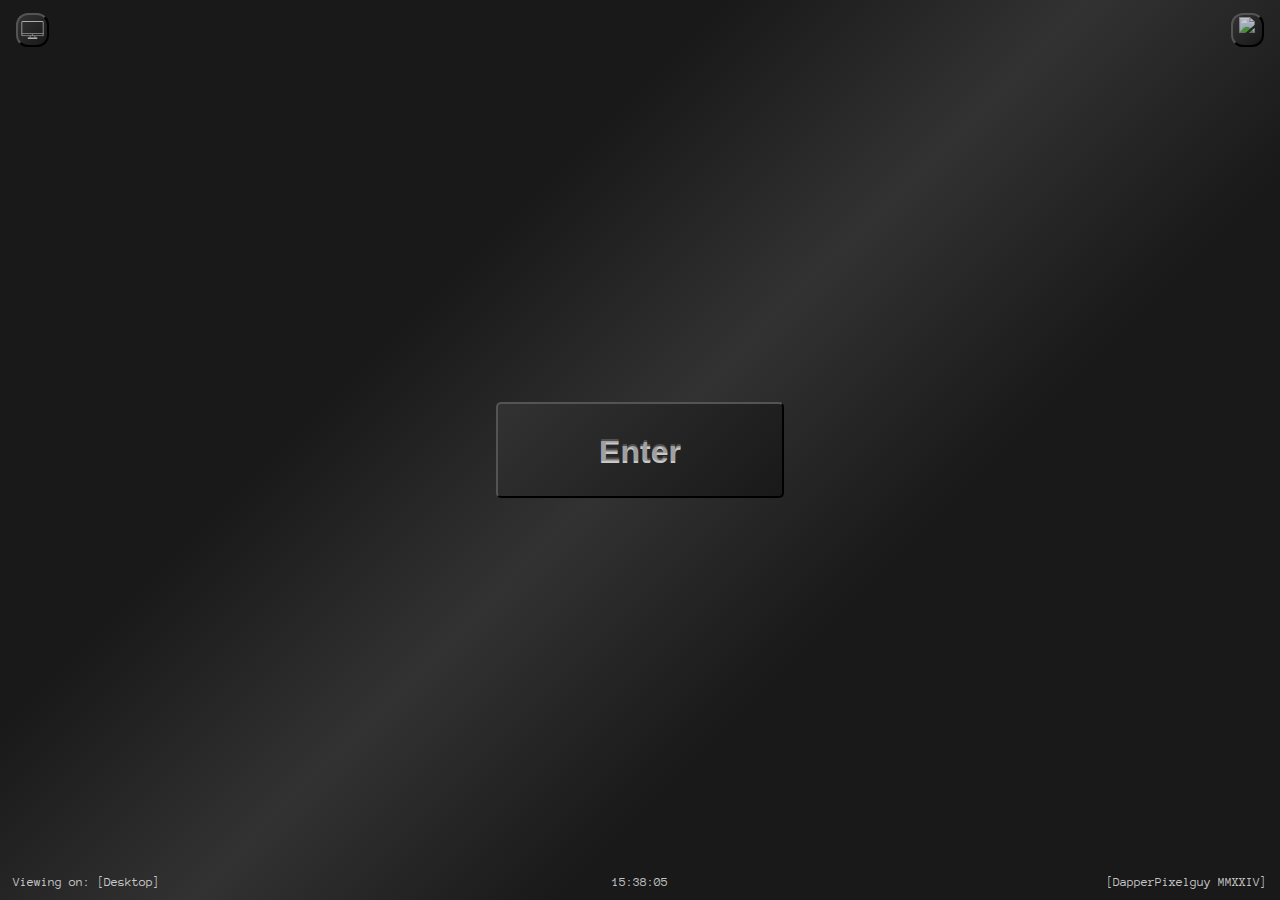
==== index.html @ 69006561 "added icons" ====
<!DOCTYPE html>
<html>

  <!-- 
View counter
-->

  <head>
    <title>DapperPixelguy</title>
    <link rel="stylesheet" type="text/css" href="https://fonts.googleapis.com/css?family=Anonymous+Pro">
    <link rel="icon" type="image/png" href="https://pngimg.com/uploads/trollface/trollface_PNG10.png">
    <style>
      html {
        min-height: 100%;
        overflow: hidden;
      }

      body {
        height: calc(100vh);
        color: rgba(255, 255, 255, .75);
        font-family: 'Anonymous Pro', monospace;
        background: linear-gradient(-45deg, rgb(25, 25, 25), rgb(25, 25, 25), rgb(25, 25, 25), rgb(50, 50, 50), rgb(25, 25, 25), rgb(25, 25, 25), rgb(25, 25, 25));
        /*background-size: 300%;
      animation: gradient 20s linear infinite;*/
      }

      @keyframes gradient {
        0% {
          background-position: 115% 50%;
        }

        100% {
          background-position: -15% 50%;
        }
      }

      html,
      body {
        margin: 0;
        padding: 0;
      }

      #IntroText {
        position: absolute;
        overflow-x: hidden;
        min-height: 20em;
        min-width: 0em;
        top: 50%;
        left: 50%;
        border: 1px solid rgb(54, 57, 62);
        border-radius: 10px;
        margin: auto;
        width: 0em;
        /* 60em default */
        height: 15em;
        max-width: 101%;
        background-image: linear-gradient(135deg, rgb(50, 50, 50), rgb(25, 25, 25));
        transform: translate(-50%, -50%);
        display: block;
        transition: width 1.6s ease;
        opacity: 0;
      }

      #IntroText.clicked {
        width: 60em;
      }

      #reveal-button {
        position: absolute;
        top: 50%;
        left: 50%;
        transform: translate(-50%, -50%);
        border-radius: 5px;
        height: 3em;
        width: 9em;
        font-size: 2em;
        background: linear-gradient(135deg, rgb(50, 50, 50), rgb(25, 25, 25));
        color: rgba(120, 120, 120, 0.5);
        font-weight: bold;
        text-shadow: 0 2px rgb(200, 200, 200);
        z-index: 1;
        display: none;
        transition: opacity .05s linear;
      }

      #Username {
        position: relative;
        margin: 0 auto;
        text-align: center;
        overflow: hidden;
        white-space: nowrap;
        border-right: 2px solid rgba(255, 255, 255, .75);
        border-right-color: transparent;
        line-height: 1.1;
        top: 1.1em;
        left: 50%;
        transform: translate(-50%);
        font-size: 4em;
        opacity: 0;
        transition: opacity 1s 1.5s;
      }

      #Credit {
        position: absolute;
        right: 1em;
        font-size: 80%
      }

      #Device {
        position: absolute;
        left: 1em;
        font-size: 80%
      }

      #Time {
        position: absolute;
        left: 50%;
        font-size: 80%;
        transform: translate(-50%)
      }

      #Username.clicked {
        opacity: 1;
      }

      #social-Links {
        width: 38.5em;
        position: relative;
        top: 7em;
        height: 3em;
        margin: 0 auto;
        display: flex;
        flex-flow: row nowrap;
        justify-content: space-between;
        opacity: 0;
        transition: opacity 1s 1.7s;
      }

      #social-Links.clicked {
        opacity: 1;
      }

      #social-Links a {
        transition: background-color 0.45s, color .3s ease-in-out, box-shadow .3s ease-in-out;
        box-shadow: inset 0 0 0 0 rgba(200, 200, 200, .75);
        color: rgba(255, 255, 255, .75);
      }

      #social-Links a:hover {
        /*background-color: rgba(255, 255, 255, .75);*/
        box-shadow: inset 150px 0 0 0 rgba(255, 255, 255, .75);
        color: rgb(25, 25, 25);
      }

      /* Animation */
      .anim-typewriter {
        animation: typewriter 1.7s steps(14) 1s 1 normal both,
          blinkTextCursor 500ms steps(44) 10 normal;
      }

      @keyframes typewriter {
        from {
          width: 0;
        }

        to {
          width: 7.62em;
        }
      }

      @keyframes blinkTextCursor {
        from {
          border-right-color: rgba(255, 255, 255, .75);
        }

        to {
          border-right-color: transparent;
        }
      }

      #IntroText.full-width {
        height: 100%;
        border: 0px;
        border-radius: 0px;
        top: 0em;
        left: 0em;
        transform: translate(0, 0);
        min-width: 0em;
      }

      #IntroText.full-width #Username {
        position: absolute;
        top: 0em;
        top: 40%;
        left: 50%;
        transform: translate(-50%);
      }

      #IntroText.full-width #social-Links {
        position: absolute;
        top: calc(40% + 6em);
        left: 50%;
        transform: translate(-50%);
        width: 31em;
      }

      #gradient-top.full-width {
        height: 0vh;
      }

      #IntroText.mobile {
        height: 100%;
        width: 100%;
        border: 0px;
        border-radius: 0px;
        top: 0em;
        left: 0em;
        transform: translate(0, 0);
        min-width: 0em;
        font-size: 150%;
        transition: width 0s;
      }

      #IntroText.mobile #Username {
        position: absolute;
        top: 0em;
        top: 40%;
        left: 50%;
        transform: translate(-50%);
      }

      #IntroText.mobile #social-Links {
        position: absolute;
        top: calc(40% + 6em);
        left: 50%;
        transform: translate(-50%);
        width: 31em;
      }

      #v1 {
        border-left: 6px solid green;
        height: 100%;
        position: absolute;
        left: 50%;
        margin-left: -3px;
        top: 0;
      }

      #footer {
        position: absolute;
        width: 100%;
        height: 1.7em;
        bottom: 0.3em;
        /*background: rgba(35,35,35,.6);*/
        display: flex;
        flex-flow: row nowrap;
        align-items: center
      }

      #footer.full-width {
        background: transparent;
        bottom: -.3em;
      }

      #InfoText {
        position: relative;
        float: right;
        right: 1em;
      }
      #InfoText.mobile{
        display: none
      }

      #InfoButton {
        position: relative;
        display: flex;
        align-items: center;
        justify-content: center;
        border-radius: 12px;
        top: 1em;
        float: right;
        background: linear-gradient(135deg, rgb(50, 50, 50), rgb(25, 25, 25));
        color: rgba(255, 255, 255, .75);
        height: 2.5em;
        width: 2.5em;
      }

      #InfoButton.active {
        filter: invert(1)
      }

      #InfoBox {
        position: relative;
        right: 1em;
        top: 0.8em;
        width: 0em;
        height: 2em;
        background: white;
        border: 2px solid rgb(54, 57, 62);
        border-radius: 5px;
        background: linear-gradient(135deg, rgb(50, 50, 50), rgb(25, 25, 25));
        color: rgba(255, 255, 255, .75);
        transition: width 1.5s, opacity 1s;
        opacity: 0;
        overflow: hidden;
      }

      #InfoBox.active {
        width: 23em;
        opacity: 1;
        transition: width 1.5s, opacity 1s;
      }
      
      #SpecText {
        position : relative;
        float: left;
        left: 1em
        
      }
      
      #SpecText.mobile {
        display: none
      }
      
      #SpecButton {
        position: relative;
        display: flex;
        align-items: center;
        justify-content: center;
        border-radius: 12px;
        top: 1em;
        float: left;
        background: linear-gradient(135deg, rgb(50, 50, 50), rgb(25, 25, 25));
        color: rgba(255, 255, 255, .75);
        height: 2.5em;
        width: 2.5em;
      }
      
      #SpecButton.active {
        filter: invert(1)
      }
      
      #SpecButton.disabled {
        cursor: not-allowed
      }
      
      #SpecBox {
        position: relative;
        left: 1em;
        top: 0.8em;
        width: 0em;
        height: 1.8em;
        background: white;
        border: 2px solid rgb(54, 57, 62);
        border-radius: 5px;
        background: linear-gradient(135deg, rgb(50, 50, 50), rgb(25, 25, 25));
        color: rgba(255, 255, 255, .75);
        transition: width 1.5s 1.5s, opacity 1.5s 1s, height 1.5s;
        opacity: 0;
        overflow-x: hidden;
      }
      
      #SpecBox.active {
        width: 20em;
        opacity: 1;
        height: 40em;
        transition: width 1.5s, opacity 1s, height 1.5s 1.5s;
      }
      
      #SpecBox a {
        position: relative; 
        font-size: 120%; 
        text-align: center; 
        text-decoration: none; 
        display: block; 
        color: rgba(255, 255, 255, .75);
        font-family: arial;
        top: -10px;
        padding: 5px;
        opacity: 0;
        transition: opacity 2s
      }
      #SpecBox.active a{
        opacity: 1;
        transition: opacity 2s 2s
      }
      #SpecBox p{
        opacity: 0;
        transition: opacity 2s
      }
      #SpecBox.active p{
        opacity: 1;
        transition: opacity 2s 1.5s
      }
       #SpecBox a:hover {
        font-size: 130%;
      }
    </style>
  </head>

    <!--<div id='v1' style='z-index:200'>

    </div> -->
    <body onload="startTime()">
      <header id="gradient-top"></header>
      <button id='reveal-button' onclick='revealPage()'>Enter</button>

      <div id="InfoText">
        <button id='InfoButton' onclick='showInfo()'>
          <img src='https://i.imgur.com/NNujL60.png' style='height: 2em; opacity: .75'>
        </button>
        <div id="InfoBox">
          <p style="position: relative; left: 5px; bottom:27%; font-size: 80%;">
            Created as an introduction to HTML and CSS. Most likely not recieving any more major changes.
          </p>
        </div>
      </div>
      
      <div id ="SpecText">
        <button id='SpecButton' onclick='showSpec()'>
          <img src='monitor.png' style='height: 1.7em; opacity: .7'>
        </button>
        <div id ="SpecBox">
          <p style = "position: relative; top: -10px; font-size: 180%; font-weight: bold; text-align: center ">
          [Specs]
          </p>
         <div id = "core-internals">
         
         <p style = 'font-size: 150%; text-align: center'>
         [Core Internals]
         </p>
         <p style = 'text-align: center'>
         ----------------------------
         </p>
         <a style = 'top: -10px' href='https://jsfiddle.net/' target ='_blank'>
          Ryzen 7 7800X3D 
          </a>
          
          <a href='https://jsfiddle.net/' target ='_blank'>
          RTX 3060 12GB VRAM
          </a>
          <a href='https://jsfiddle.net/' target ='_blank'>
          MSI B500M PRO-VDH WiFi
          </a>
         
          </div>
          <div id = "storage">
          <p style = 'font-size: 150%; text-align: center'>
         [Storage]
         </p>
         <p style = 'text-align: center'>
         ----------------------------
         </p>
         <a href='https://jsfiddle.net/' target ='_blank'>
          32GB DDR4 RAM
          </a>
         <a href='https://jsfiddle.net/' target ='_blank'>
          1TB NVME 2.0 Storage
          
          </a>
          <a href='https://jsfiddle.net/' target ='_blank'>
          1TB HDD
          
          </a>
          </div>
          
          <div id = "peripherals">
          <p style = 'font-size: 150%; text-align: center'>
         [Peripherals]
         </p>
         <p style = 'text-align: center'>
         ----------------------------
         </p>
         <a href='https://jsfiddle.net/' target ='_blank'>
          AOC [enter model] 1440p 165hz 27"
          </a>
          <a href='https://jsfiddle.net/' target ='_blank' rel='noopener'>
          AOC [enter model] 1080p 165hz 24"
          </a>
          <a href='https://jsfiddle.net/' target ='_blank'>
          Logitech G502 Lightspeed
          </a>
          <a href='https://jsfiddle.net/' target ='_blank'>
          Logitech G Pro X Headset
          </a>
          
          </div>
          
          
        </div>
      </div>

      <div id="IntroText">
        <h1 id="Username">DapperPixelguy</h1>
        <!-- Your content here -->
        <div id='social-Links'>

          <div style='display: flex; flex-flow: column nowrap; row-gap: 30px; position: static; align-items: center'>
            <a style='position: static; font-size: 1.5em; text-decoration: none' href='https://discord.com/users/639945209446400020' target='_blank'>[Discord]</a>
            <a style='position: static; font-size: 1.5em; text-decoration: none' href='https://discord.com/users/639945209446400020' target='_blank'>[\\\\\\\]</a>

          </div>
          <div style='display: flex; flex-flow: column nowrap; row-gap: 30px; position: absolute; left: 50%; transform: translate(-50%); align-items: center'>
            <a style='position: static; font-size: 1.5em; text-decoration: none' href='http://steamcommunity.com/id/dapperpixelguy' target='_blank'>[Steam]</a>
            <a style='position: static; font-size: 1.5em; text-decoration: none' href='http://steamcommunity.com/id/dapperpixelguy' target='_blank'>[|||||]</a>
            <!--   <p style= 'position: relative; top: 1.5em; text-align: center; font-size: 1.5em'>[Steam]</p> -->
          </div>
          <div style='display: flex; flex-flow: column nowrap; row-gap: 30px; position: static; align-items: center'>
            <a style='position: static; font-size: 1.5em; text-decoration: none' href='https://github.com/DapperPixelguy' target='_blank'>[Github]</a>
            <a style='position: static; font-size: 1.5em; text-decoration: none' href='https://github.com/DapperPixelguy' target='_blank'>[//////]</a>
            <!--  <p style= 'position: relative; top: 1.5em; text-align; center; font-size: 1.5em'>[PLACEHOLDER]</p> -->
          </div>
        </div>

      </div>
      <div id='footer'>
        <p id='Credit'>[DapperPixelguy MMXXIV]</p>
        <p id='Device'>[Unknown]</p>
        <p id='Time'></p>
      </div>
      <script>
        var introText = document.getElementById('IntroText');
        var gradTop = document.getElementById('gradient-top');
        var y = document.getElementById("reveal-button")
        var z = document.getElementById("Username")
        var socialLinks = document.getElementById("social-Links")
        var device = document.getElementById("Device")
        var credit = document.getElementById("Credit")
        var time = document.getElementById('Time')
        var footer = document.getElementById('footer')
        var infoText = document.getElementById('InfoText')
        var specText = document.getElementById('SpecText')
        // Function to check and apply the class based on div width
        function checkDivWidth() {
          let details = navigator.userAgent
          let regexp = /android|iphone|kindle|ipad/i
          let isMobileDevice = regexp.test(details)

          if (isMobileDevice) {
            introText.classList.add('mobile');
            gradTop.classList.add('full-width');
            footer.classList.add('full-width')
            infoText.classList.add('mobile')
          } else {
            //var y = document.getElementById('reveal-button');
            if (introText.offsetWidth <= 722) {
              introText.classList.add('full-width');
              gradTop.classList.add('full-width');
              footer.classList.add('full-width')
            } else {
              introText.classList.remove('full-width');
              gradTop.classList.remove('full-width');
              footer.classList.remove('full-width')
            }
          }
        }

        // Run the function on page load and resize
        window.addEventListener('load', function() {
          y = document.getElementById('reveal-button')
        })

      </script>

      <script>
        function revealPage() {
          let details = navigator.userAgent
          let regexp = /android|iphone|kindle|ipad/i
          let isMobileDevice = regexp.test(details)

          if (!isMobileDevice) {
            setTimeout(() => {
              introText.style.overflowX = 'auto';
            }, 2100)
            setTimeout((checkDivWidth), 1601)
            setTimeout(() => {
              window.addEventListener('load', checkDivWidth);
              window.addEventListener('resize', checkDivWidth);
              console.log('Run!')
            }, 1601)
          } else {
            introText.style.transition = 'width 0s'
            z.style.transition = 'opacity 1s 0.3s'
            socialLinks.style.transition = 'opacity 1s 0.6s'
            checkDivWidth()
          }

          introText.style.opacity = '1'
          introText.classList.add("clicked")
          z.classList.add("clicked")
          socialLinks.classList.add("clicked")
          y.style.opacity = 0
          setTimeout(()=>{
          y.style.display ='none'
          }, 1000)



        }

      </script>

      <script>
        window.addEventListener('load', function() {
          y.style.display = 'block';
          let details = navigator.userAgent
          let regexp = /android|iphone|kindle|ipad/i
          let isMobileDevice = regexp.test(details)

          if (isMobileDevice) {
            device.innerText = 'Viewing on: [Mobile]'
            device.style.fontSize = '150%'
            credit.style.fontSize = '150%'
            time.style.fontSize = '150%'
            infoText.classList.add('mobile')
            specText.classList.add('mobile')
            
          } else {
            device.innerText = 'Viewing on: [Desktop]'
          }
        });

      </script>
      
      <script>
        function startTime() {
          const today = new Date();
          let h = today.getHours();
          let m = today.getMinutes();
          let s = today.getSeconds();
          m = checkTime(m);
          s = checkTime(s);
          document.getElementById('Time').innerHTML = h + ":" + m + ":" + s;
          setTimeout(startTime, 1000);
        }

        function checkTime(i) {
          if (i < 10) {
            i = "0" + i
          };
          return i;
        }

      </script>
      
      <script>
        function showInfo() {
          var infoBox = document.getElementById('InfoBox')
          var infoButton = document.getElementById('InfoButton')
          if (infoBox.classList.contains('active')) {
            infoBox.classList.remove('active')
            infoButton.classList.remove('active')
          } else {
            infoBox.classList.add('active')
            infoButton.classList.add('active')
          }
        }

      </script>
      
      <script>
      	function showSpec() {
        
        	var specBox = document.getElementById('SpecBox')
          var specButton = document.getElementById('SpecButton')
          if (specButton.classList.contains('disabled')){
          console.log('erm what')
          	return
          console.log('the sigma')
          }
          else {
          	specButton.classList.add('disabled')
            setTimeout(() => { specButton.classList.remove('disabled')}, 3000)
            if (specBox.classList.contains('active')) {
              specBox.classList.remove('active')
              specButton.classList.remove('active')
            } else {
              specBox.classList.add('active')
              specButton.classList.add('active')
            }
          }
        }
      
      </script>
    </body>
</html>

<!--Info icons created by Shashank Singh - -->
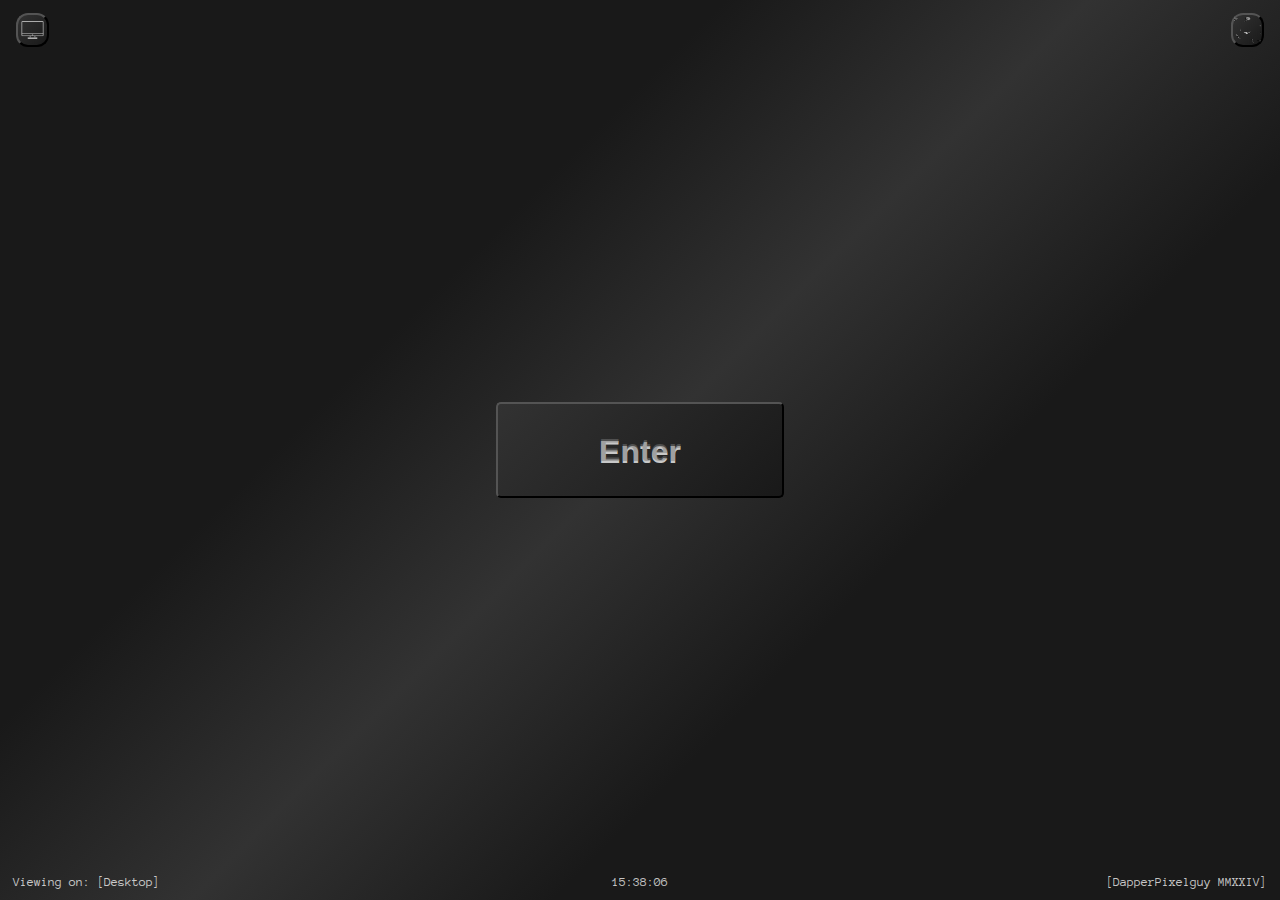
==== commit 19dad6ef: "Update" ====
--- a/index.html
+++ b/index.html
@@ -407,7 +407,7 @@
 
       <div id="InfoText">
         <button id='InfoButton' onclick='showInfo()'>
-          <img src='https://i.imgur.com/NNujL60.png' style='height: 2em; opacity: .75'>
+          <img src='trollface_shatter.gif' style='height: 2em; opacity: .75'>
         </button>
         <div id="InfoBox">
           <p style="position: relative; left: 5px; bottom:27%; font-size: 80%;">
@@ -433,7 +433,7 @@
          ----------------------------
          </p>
          <a style = 'top: -10px' href='https://jsfiddle.net/' target ='_blank'>
-          Ryzen 7 7800X3D 
+          Ryzen 7 5800X3D (soon)
           </a>
           
           <a href='https://jsfiddle.net/' target ='_blank'>
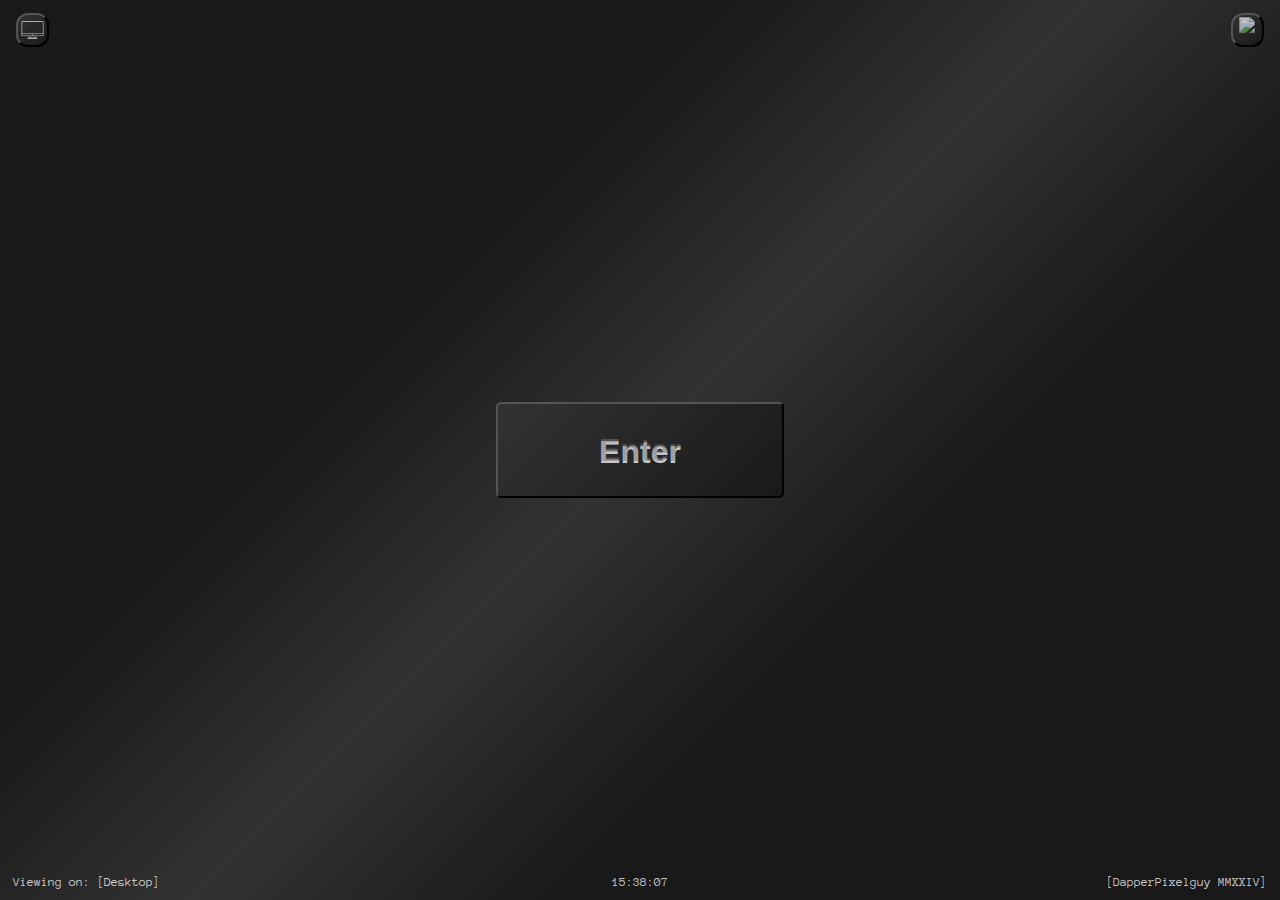
==== commit 5477719c: "Update" ====
--- a/index.html
+++ b/index.html
@@ -407,7 +407,7 @@
 
       <div id="InfoText">
         <button id='InfoButton' onclick='showInfo()'>
-          <img src='trollface_shatter.gif' style='height: 2em; opacity: .75'>
+          <img src='https://i.imgur.com/NNujL60.png' style='height: 2em; opacity: .75'>
         </button>
         <div id="InfoBox">
           <p style="position: relative; left: 5px; bottom:27%; font-size: 80%;">
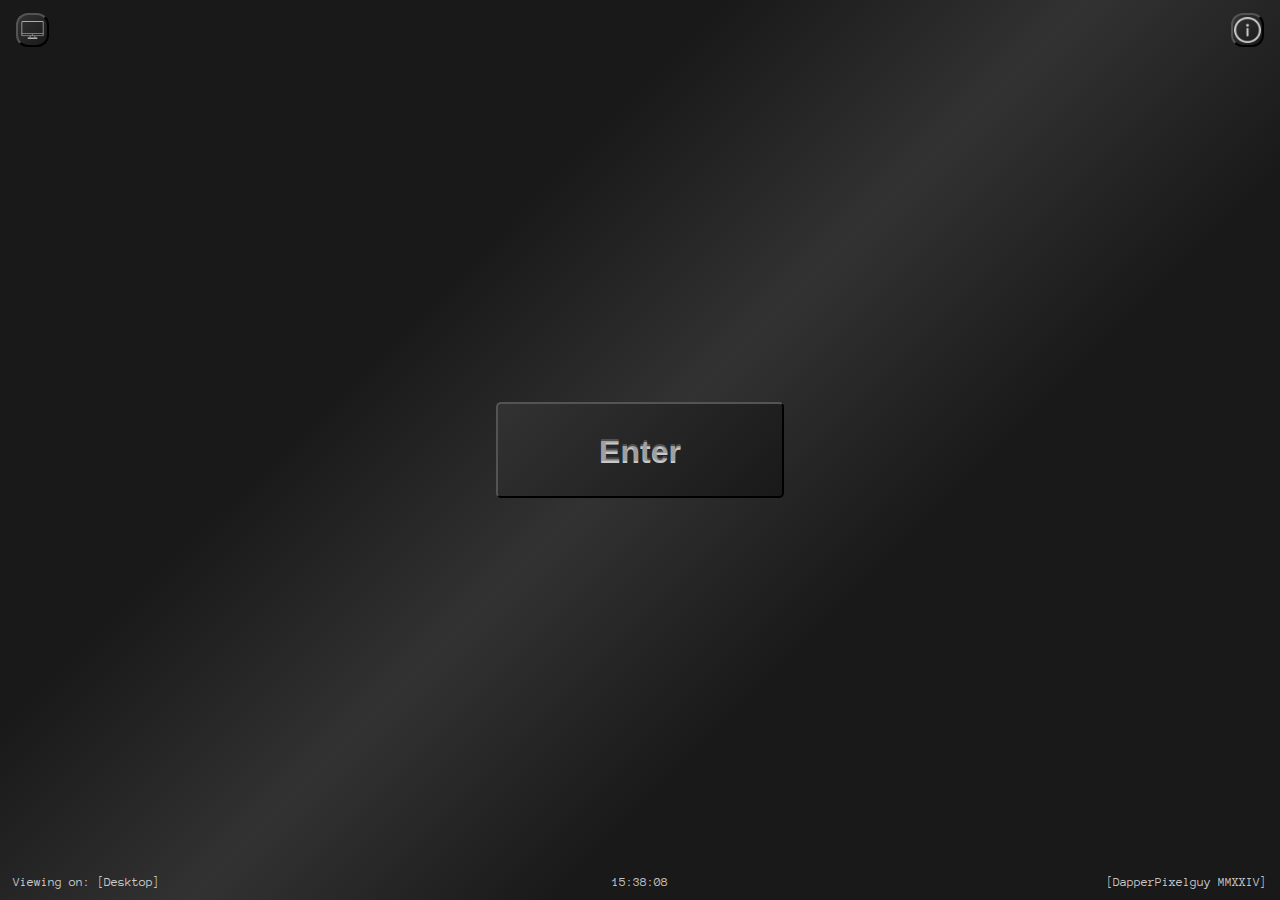
==== commit 478ed64e: "Decreased trolling" ====
--- a/index.html
+++ b/index.html
@@ -407,7 +407,7 @@
 
       <div id="InfoText">
         <button id='InfoButton' onclick='showInfo()'>
-          <img src='https://i.imgur.com/NNujL60.png' style='height: 2em; opacity: .75'>
+          <img src='assets/info.png' style='height: 2em; opacity: .75'>
         </button>
         <div id="InfoBox">
           <p style="position: relative; left: 5px; bottom:27%; font-size: 80%;">
@@ -418,7 +418,7 @@
       
       <div id ="SpecText">
         <button id='SpecButton' onclick='showSpec()'>
-          <img src='monitor.png' style='height: 1.7em; opacity: .7'>
+          <img src='assets/monitor.png' style='height: 1.7em; opacity: .7'>
         </button>
         <div id ="SpecBox">
           <p style = "position: relative; top: -10px; font-size: 180%; font-weight: bold; text-align: center ">
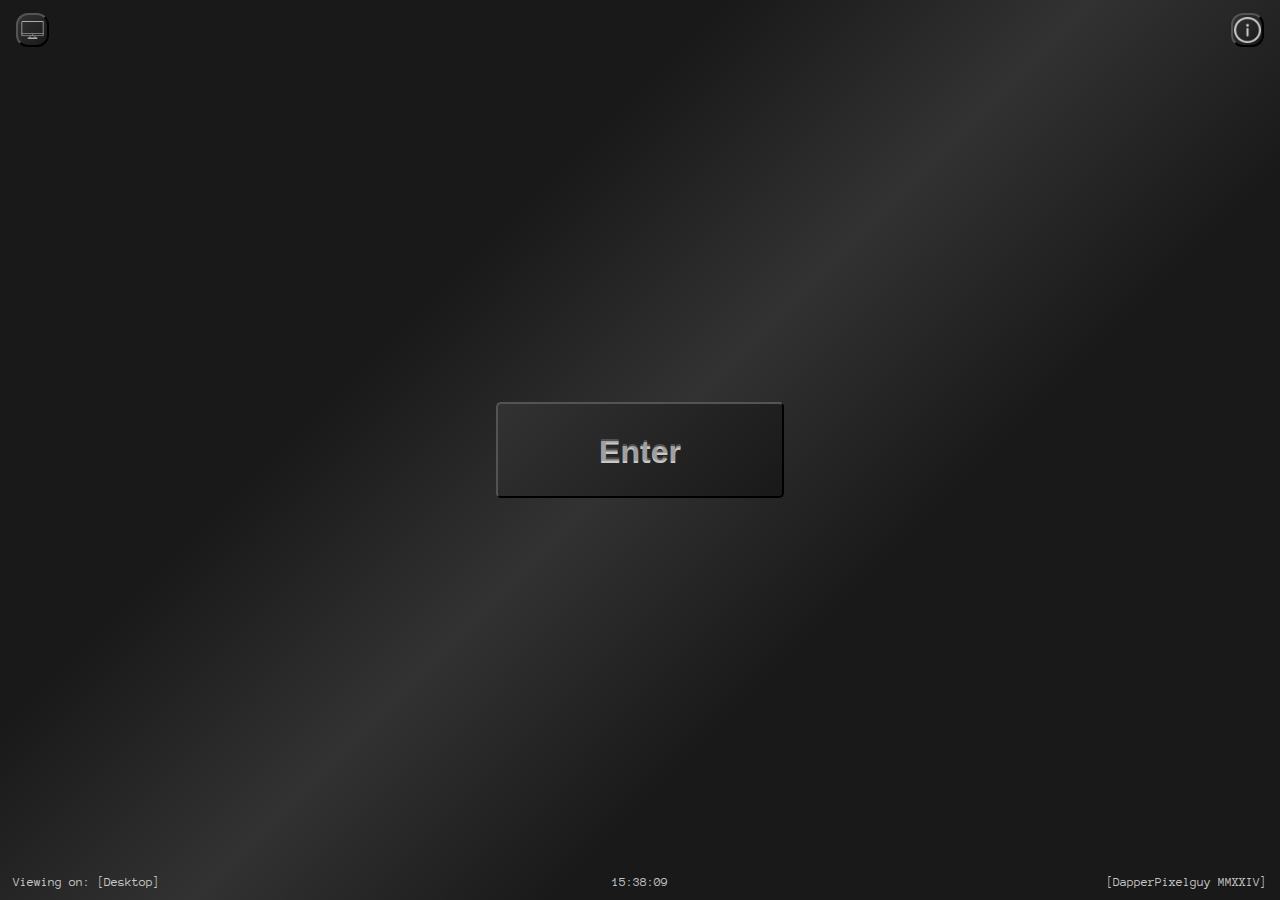
==== commit 59866a63: "the tro added" ====
--- a/index.html
+++ b/index.html
@@ -288,6 +288,7 @@
       #InfoButton.active {
         filter: invert(1)
       }
+
 
       #InfoBox {
         position: relative;
@@ -407,7 +408,9 @@
 
       <div id="InfoText">
         <button id='InfoButton' onclick='showInfo()'>
-          <img src='assets/info.png' style='height: 2em; opacity: .75'>
+            <img id ='InfoImg' onmouseover="tro()" src='assets/info.png' style='height: 2em; opacity: .75'>
+            <!-- ONMOUSEOUT NEEDED -->
+            <img id ='TroImg' src='assets/the_tro.gif' style='display: none; height: 2em; opacity: .75'>
         </button>
         <div id="InfoBox">
           <p style="position: relative; left: 5px; bottom:27%; font-size: 80%;">
@@ -518,6 +521,13 @@
         <p id='Device'>[Unknown]</p>
         <p id='Time'></p>
       </div>
+      <script>
+
+        function tro() {
+            img = document.getElementById('InfoImg')
+            img.src = 'assets/the_tro.gif'
+          }
+      </script>
       <script>
         var introText = document.getElementById('IntroText');
         var gradTop = document.getElementById('gradient-top');
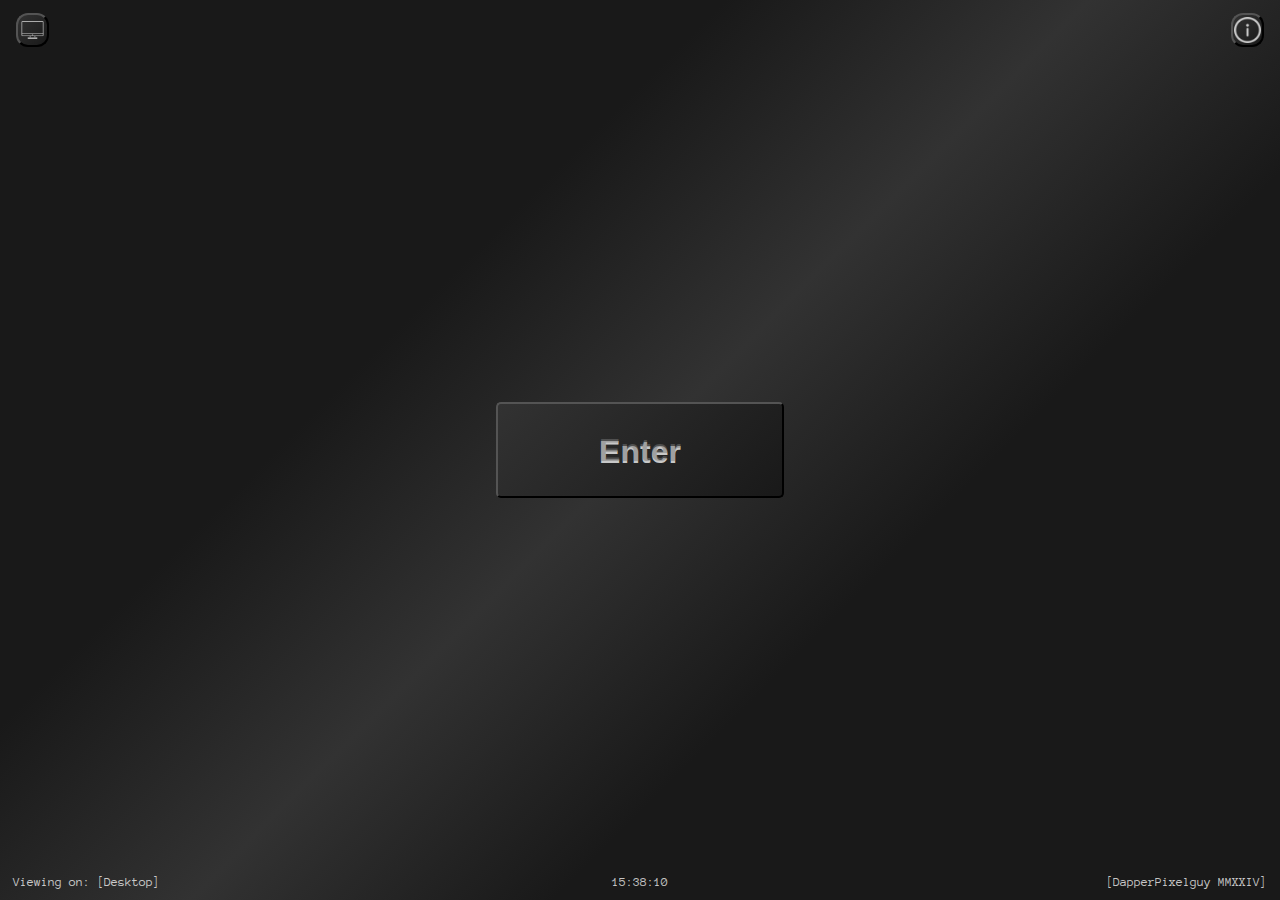
==== commit 613306f0: "reversible trolling" ====
--- a/index.html
+++ b/index.html
@@ -408,13 +408,11 @@
 
       <div id="InfoText">
         <button id='InfoButton' onclick='showInfo()'>
-            <img id ='InfoImg' onmouseover="tro()" src='assets/info.png' style='height: 2em; opacity: .75'>
-            <!-- ONMOUSEOUT NEEDED -->
-            <img id ='TroImg' src='assets/the_tro.gif' style='display: none; height: 2em; opacity: .75'>
+            <img id ='InfoImg' onmouseover="tro()" onmouseleave="untro()" src='assets/info.png' style='height: 2em; opacity: .75'>
         </button>
         <div id="InfoBox">
           <p style="position: relative; left: 5px; bottom:27%; font-size: 80%;">
-            Created as an introduction to HTML and CSS. Most likely not recieving any more major changes.
+            Created as an introduction to HTML and CSS. Most likely not receiving any more major changes.
           </p>
         </div>
       </div>
@@ -524,9 +522,13 @@
       <script>
 
         function tro() {
-            img = document.getElementById('InfoImg')
-            img.src = 'assets/the_tro.gif'
+            document.getElementById('InfoImg').src = 'assets/the_tro.gif'
           }
+
+        function untro() {
+            document.getElementById('InfoImg').src = 'assets/info.png'
+
+        }
       </script>
       <script>
         var introText = document.getElementById('IntroText');
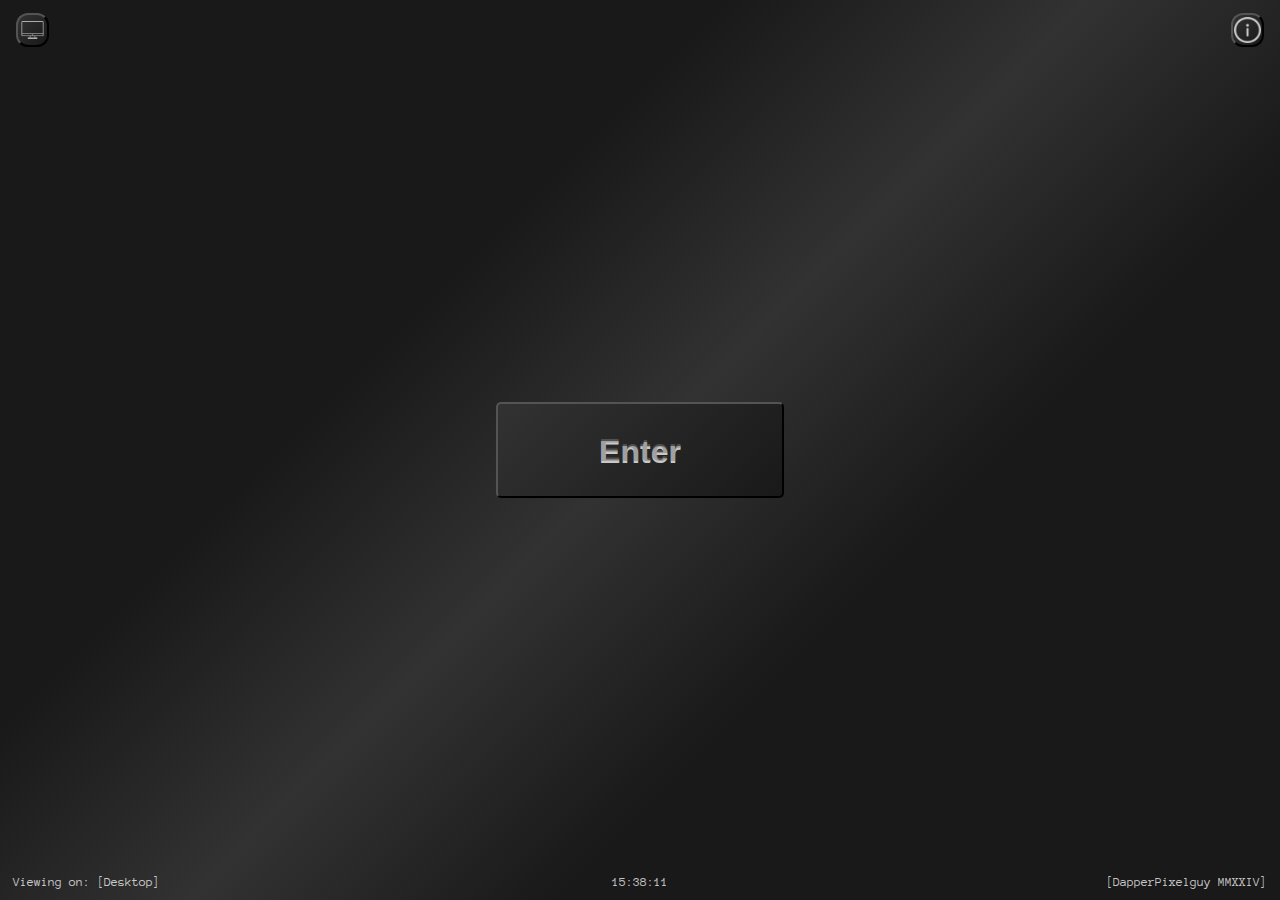
==== commit 2694b066: "Update" ====
--- a/index.html
+++ b/index.html
@@ -434,7 +434,7 @@
          ----------------------------
          </p>
          <a style = 'top: -10px' href='https://jsfiddle.net/' target ='_blank'>
-          Ryzen 7 5800X3D (soon)
+          Ryzen 5 5600g
           </a>
           
           <a href='https://jsfiddle.net/' target ='_blank'>
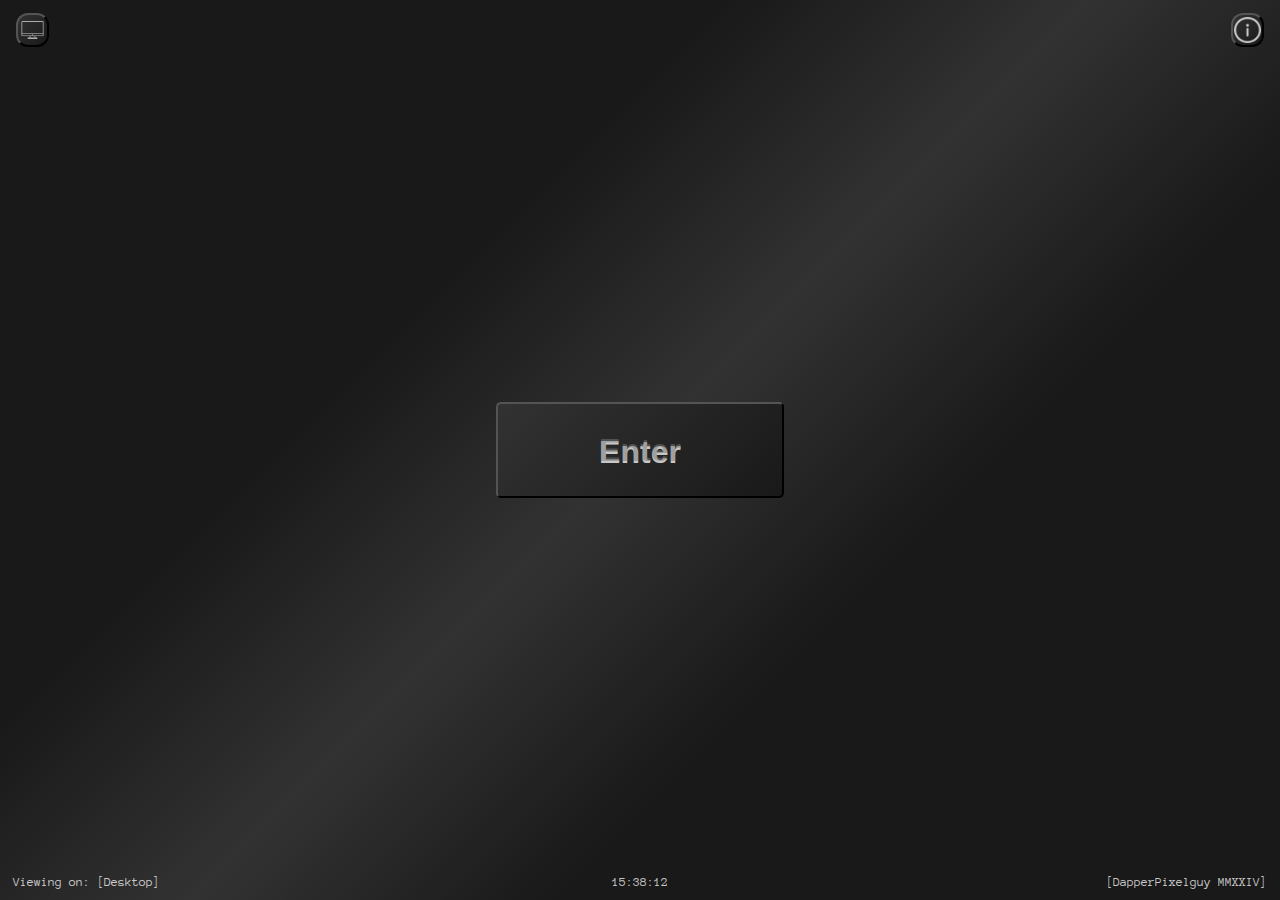
==== commit a68929a0: "Update index.html" ====
--- a/index.html
+++ b/index.html
@@ -434,7 +434,7 @@
          ----------------------------
          </p>
          <a style = 'top: -10px' href='https://jsfiddle.net/' target ='_blank'>
-          Ryzen 5 5600g
+          Ryzen 7 5700X3D
           </a>
           
           <a href='https://jsfiddle.net/' target ='_blank'>
@@ -697,4 +697,4 @@
     </body>
 </html>
 
-<!--Info icons created by Shashank Singh - -->+<!--Info icons created by Shashank Singh - -->
